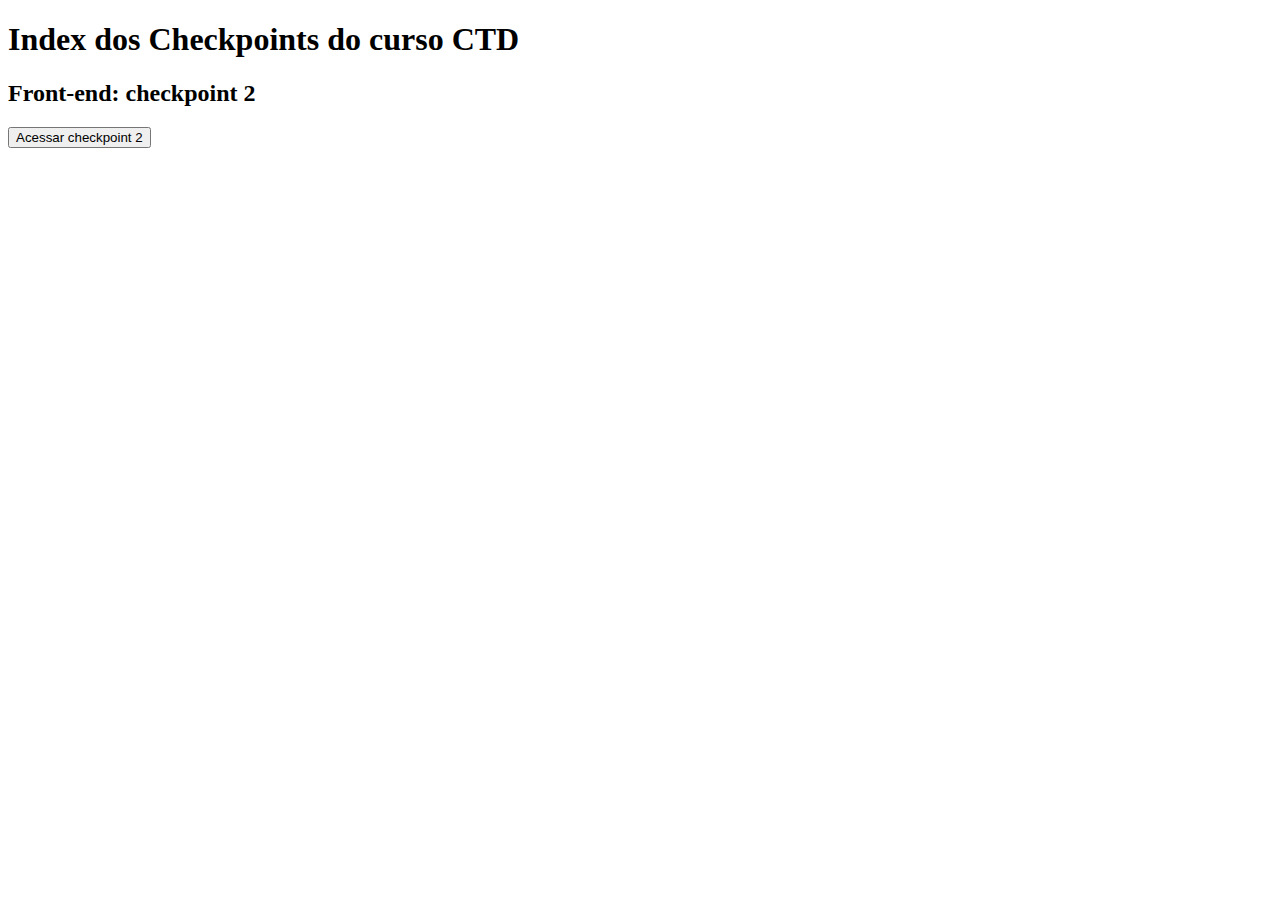
==== index.html @ b56eaab4 "Create index.html" ====
<!doctype html>
<html lang="en">
  <head>
    <meta charset="utf-8">
    <meta name="viewport" content="width=device-width, initial-scale=1">

    <title>Index Checkpoints</title>
  </head>
  <body>
    
    <h1>Index dos Checkpoints do curso CTD</h1>
    
    <h2>Front-end: checkpoint 2</h2>
    <button><a>Acessar checkpoint 2</a></button>
    
  </body>
</html>
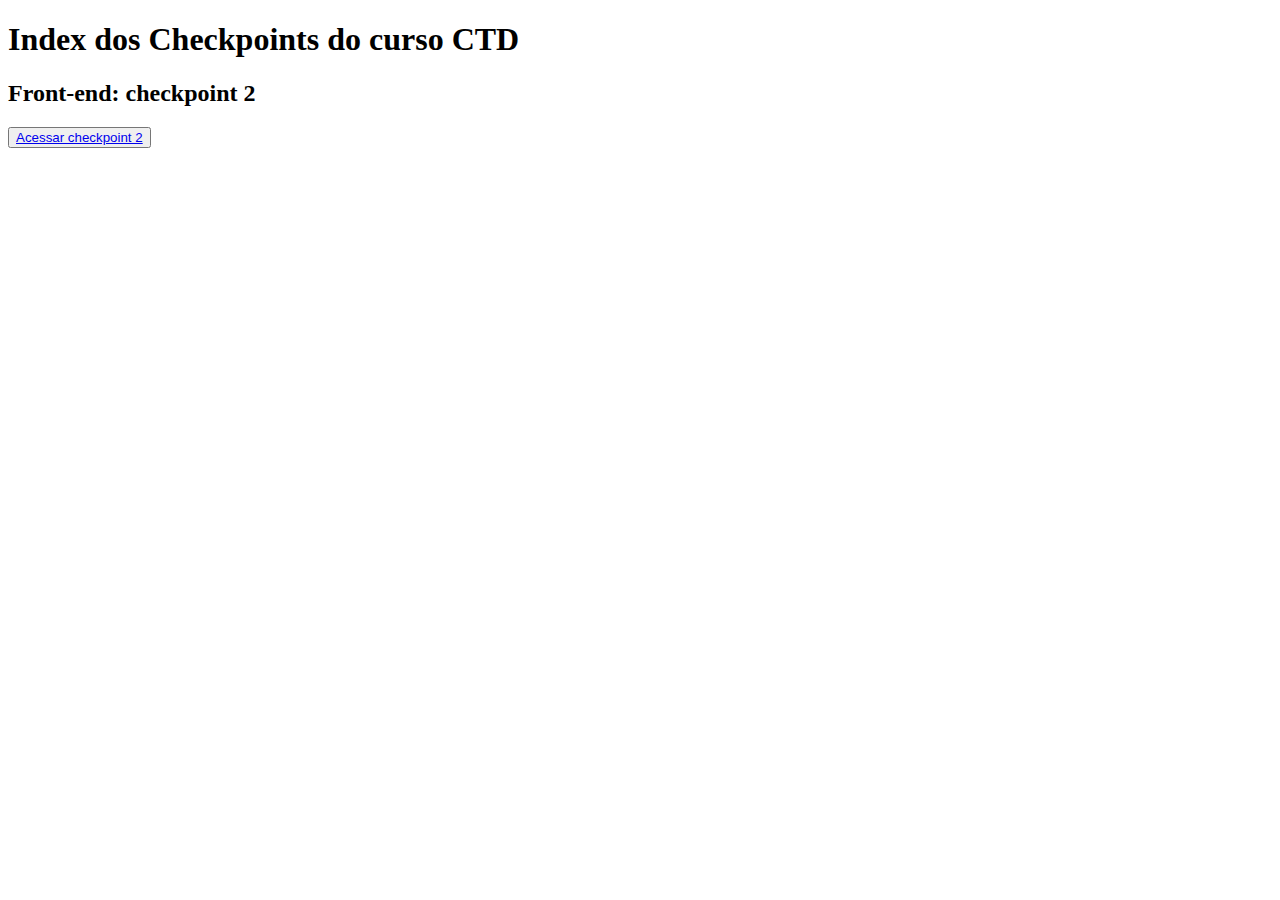
==== commit 1a46173b: "Update index.html" ====
--- a/index.html
+++ b/index.html
@@ -11,7 +11,7 @@
     <h1>Index dos Checkpoints do curso CTD</h1>
     
     <h2>Front-end: checkpoint 2</h2>
-    <button><a>Acessar checkpoint 2</a></button>
+    <button><a href="https://paulo-fs.github.io/DigitalHouse-Checkpoints/Front-end/Checkpoint-2/index.html">Acessar checkpoint 2</a></button>
     
   </body>
 </html>
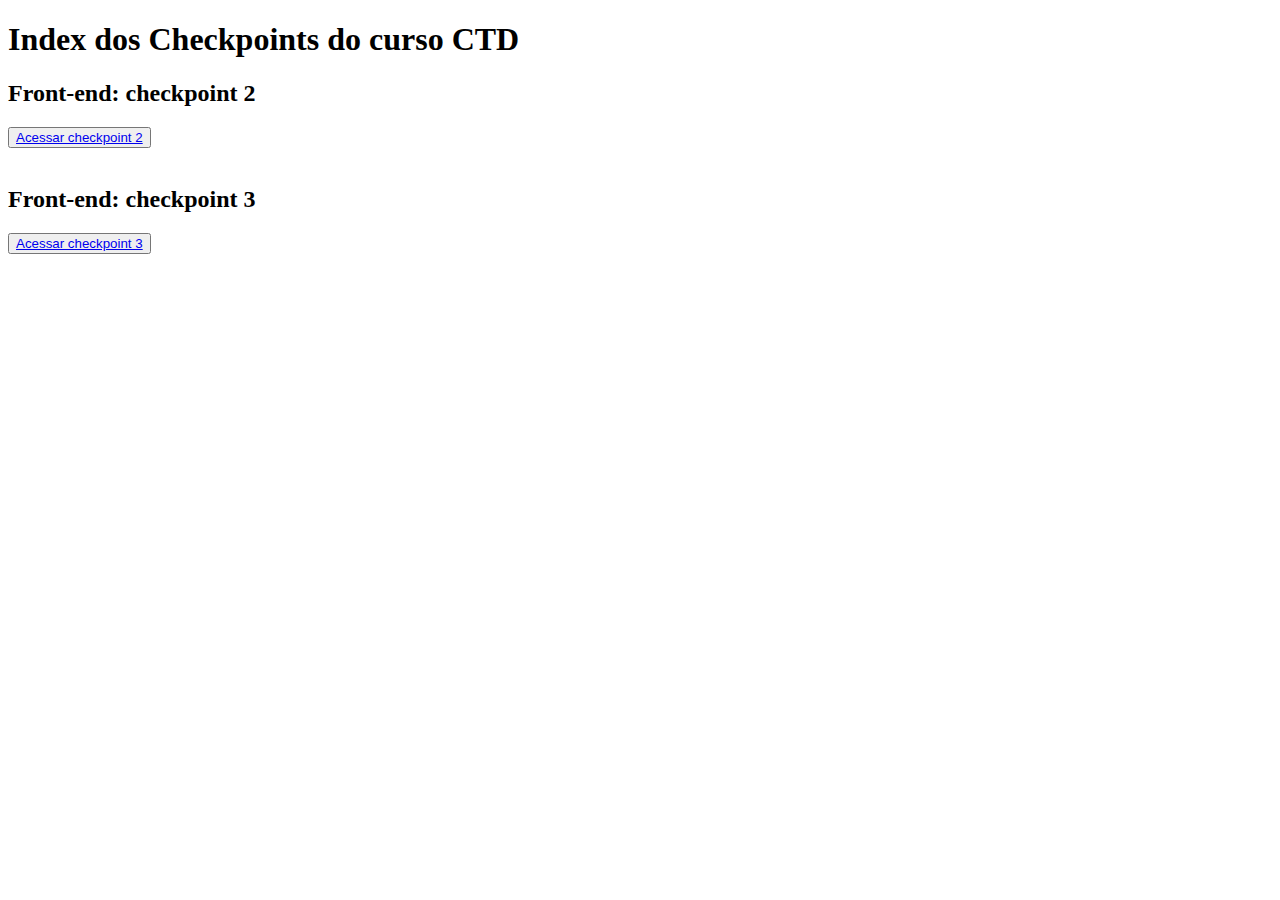
==== commit 52bd96bd: "front-end: checkpoint 3" ====
--- a/index.html
+++ b/index.html
@@ -12,6 +12,12 @@
     
     <h2>Front-end: checkpoint 2</h2>
     <button><a href="https://paulo-fs.github.io/DigitalHouse-Checkpoints/Front-end/Checkpoint-2/index.html">Acessar checkpoint 2</a></button>
+
+    <br>
+    <br>
+
+    <h2>Front-end: checkpoint 3</h2>
+    <button><a href="https://paulo-fs.github.io/DigitalHouse-Checkpoints/Front-end/Checkpoint-3/index.html">Acessar checkpoint 3</a></button>
     
   </body>
 </html>
